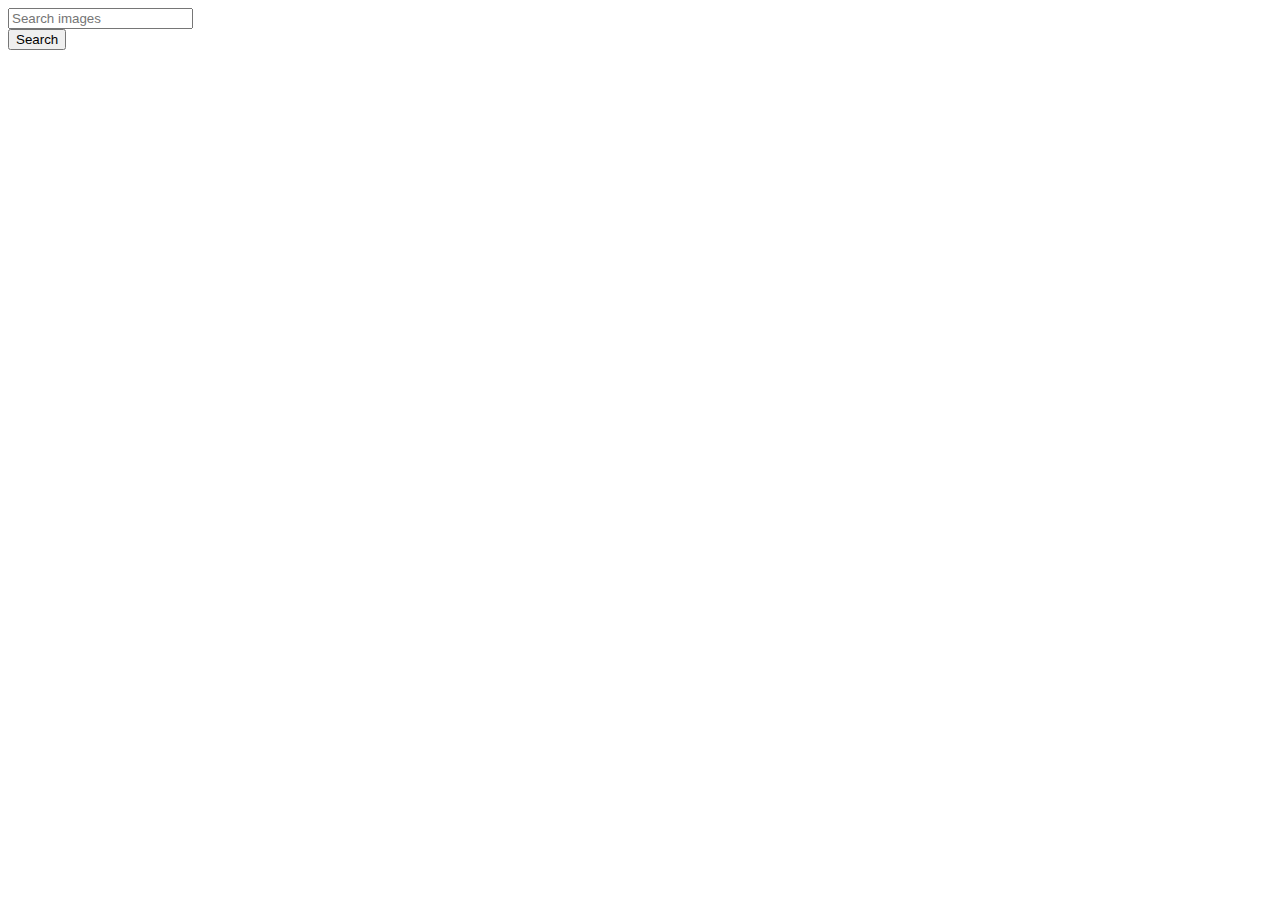
==== index.html @ 64f25886 "Deploying to gh-pages from @ danondanissimo/goit-js-hw-12@f8a4279dbc4c45ce6c7d9532520d9baa06cbfb4d 🚀" ====
<!DOCTYPE html>
<html lang="en">

<head>
  <meta charset="UTF-8" />

  <meta name="viewport" content="width=device-width, initial-scale=1.0" />
  <title>Task #11</title>
  
  <script type="module" crossorigin src="/goit-js-hw-12/commonHelpers.js"></script>
  <link rel="modulepreload" crossorigin href="/goit-js-hw-12/assets/vendor-5b791d57.js">
  <link rel="stylesheet" href="/goit-js-hw-12/assets/vendor-cf6910df.css">
  <link rel="stylesheet" href="/goit-js-hw-12/assets/index-56b5e44c.css">
</head>

<body>
  <div class="block">
    <div class="search-form-block">
      <form class="search-form js-search-form">
        <div>
          <input type="text" class="form-control" name="query" placeholder="Search images" />
        </div>
        <button type="submit">Search</button>
      </form>
    </div>

    <div class="loader"></div>


    <ul class="gallery js-photo-container"></ul>
  </div>
  
</body>

</html>
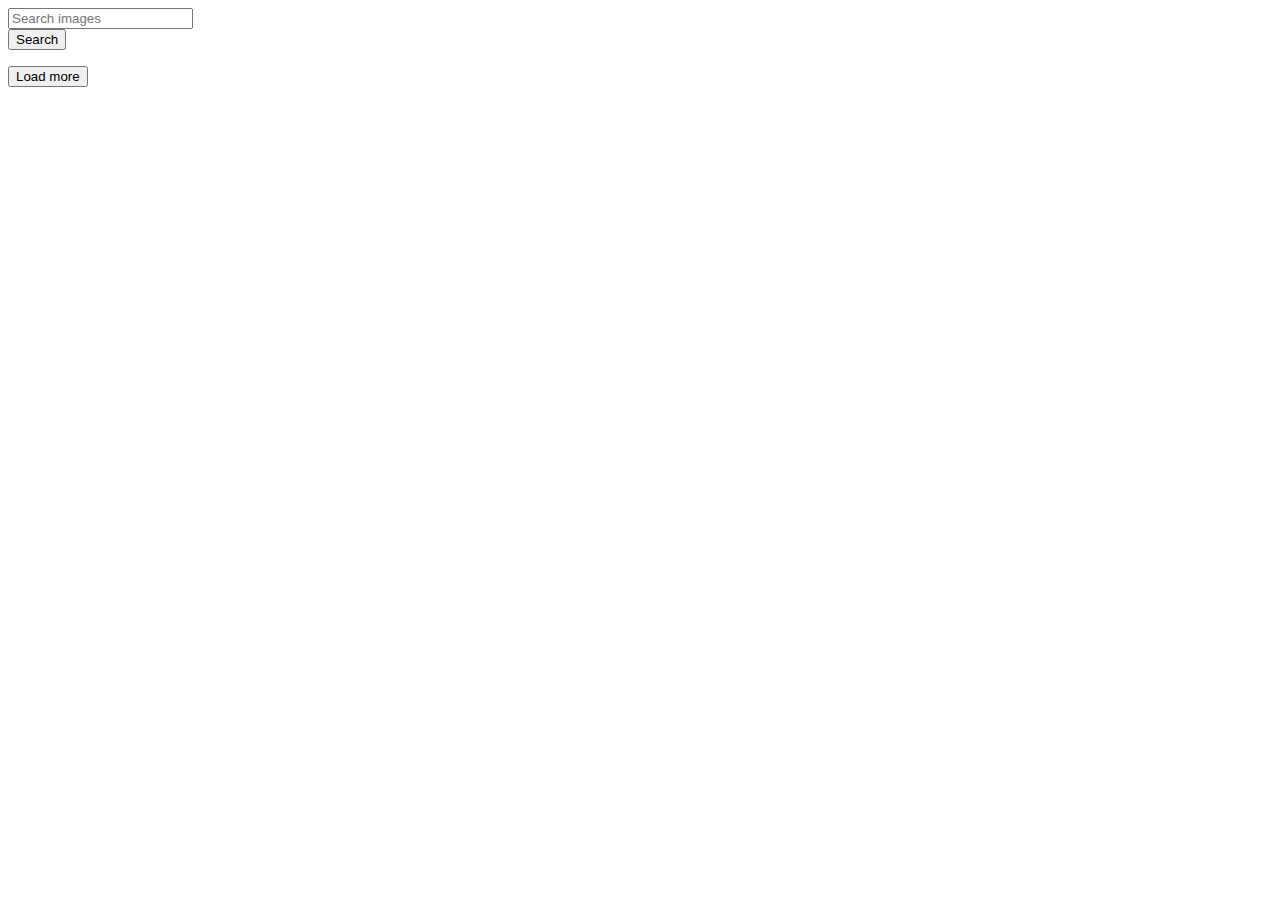
==== commit e4a2dba6: "Deploying to gh-pages from @ danondanissimo/goit-js-hw-12@015ace78d205d0b552c1e0825119652d6f8e777c 🚀" ====
--- a/index.html
+++ b/index.html
@@ -8,9 +8,9 @@
   <title>Task #11</title>
   
   <script type="module" crossorigin src="/goit-js-hw-12/commonHelpers.js"></script>
-  <link rel="modulepreload" crossorigin href="/goit-js-hw-12/assets/vendor-5b791d57.js">
+  <link rel="modulepreload" crossorigin href="/goit-js-hw-12/assets/vendor-5401a4b0.js">
   <link rel="stylesheet" href="/goit-js-hw-12/assets/vendor-cf6910df.css">
-  <link rel="stylesheet" href="/goit-js-hw-12/assets/index-56b5e44c.css">
+  <link rel="stylesheet" href="/goit-js-hw-12/assets/index-2c7dd015.css">
 </head>
 
 <body>
@@ -24,10 +24,12 @@
       </form>
     </div>
 
-    <div class="loader"></div>
+
 
 
     <ul class="gallery js-photo-container"></ul>
+        <div class="loader"></div>
+        <button type="button" class="js-load-more">Load more</button>
   </div>
   
 </body>
